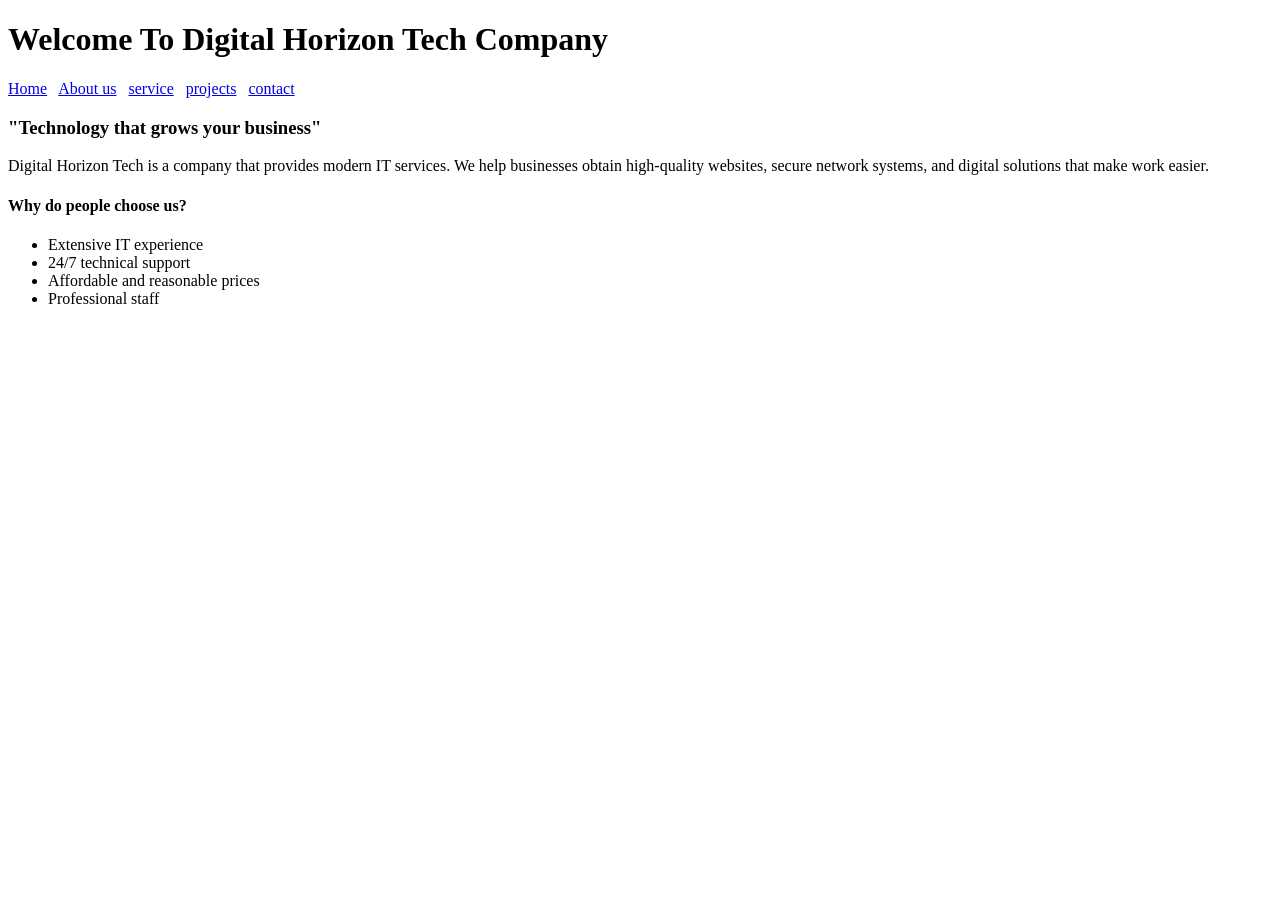
==== index.html @ 9963d119 "Add files via upload" ====
<!DOCTYPE html>
<html lang="en">
<head>
    <meta charset="UTF-8">
    <meta name="viewport" content="width=device-width, initial-scale=1.0">
    <title>abuubakar</title>
</head>
<body>
    <h1>Welcome To Digital Horizon Tech Company</h1>

    <nav> 
        <a href="index.html">Home</a>&nbsp;&nbsp;
        <a href="about.html">About us</a>&nbsp;&nbsp;
        <a href="service.html">service</a>&nbsp;&nbsp;
        <a href="projects.html">projects</a>&nbsp;&nbsp;
        <a href="contact.html">contact</a>
    </nav>

    
    <h3>"Technology that grows your business"</h3>
    
    <p>Digital Horizon Tech is a company that provides modern IT services. We help businesses obtain high-quality websites, secure network systems, and digital solutions that make work easier.</p>
<h4>Why do people choose us?</h4>
<ul>
    <li>Extensive IT experience</li>
    <li>24/7 technical support</li>
    <li>Affordable and reasonable prices</li>
    <li>Professional staff</li>
</ul>
 
</body>
</html>
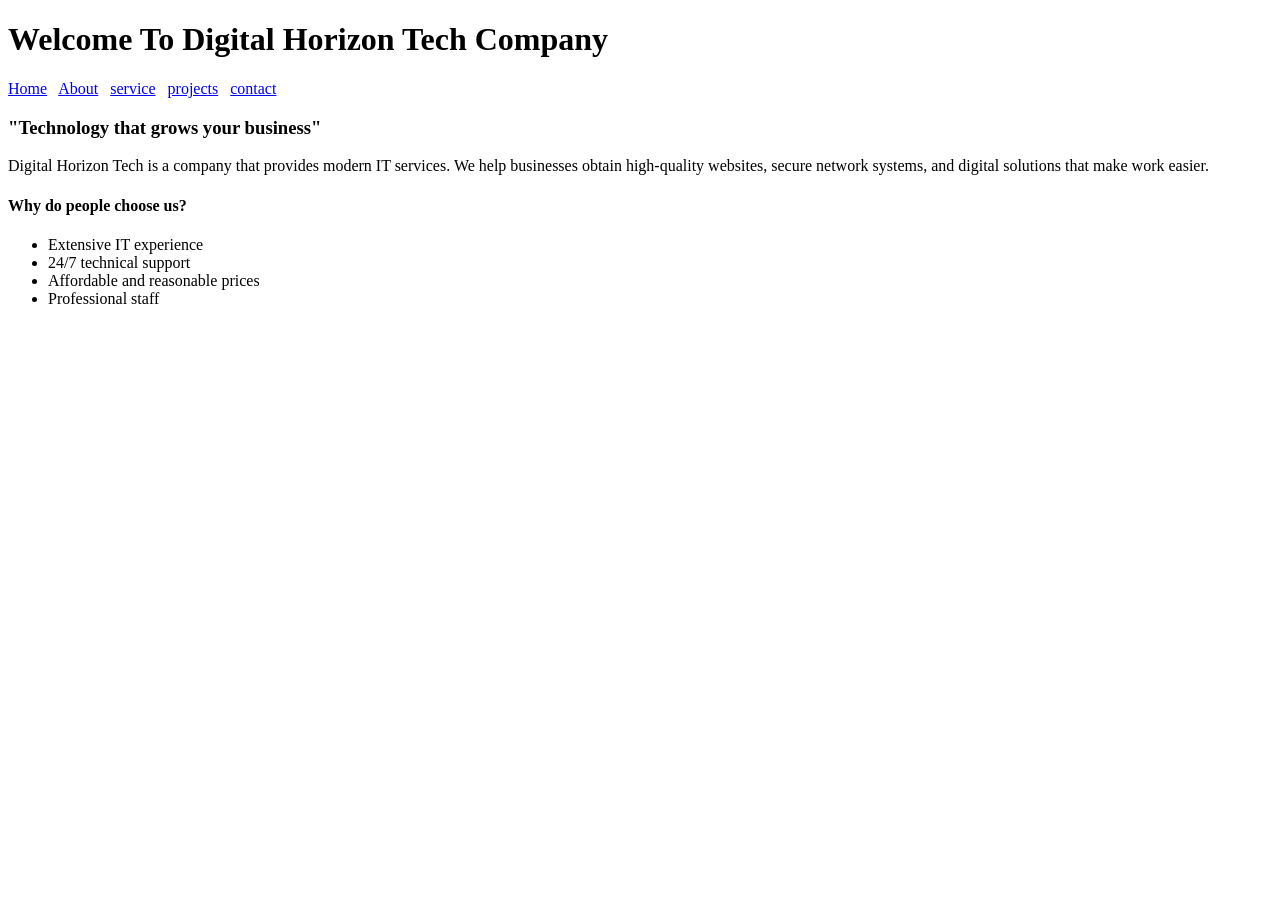
==== commit cef53e53: "Add files via upload" ====
--- a/index.html
+++ b/index.html
@@ -10,7 +10,7 @@
 
     <nav> 
         <a href="index.html">Home</a>&nbsp;&nbsp;
-        <a href="about.html">About us</a>&nbsp;&nbsp;
+        <a href="about.html">About</a>&nbsp;&nbsp;
         <a href="service.html">service</a>&nbsp;&nbsp;
         <a href="projects.html">projects</a>&nbsp;&nbsp;
         <a href="contact.html">contact</a>
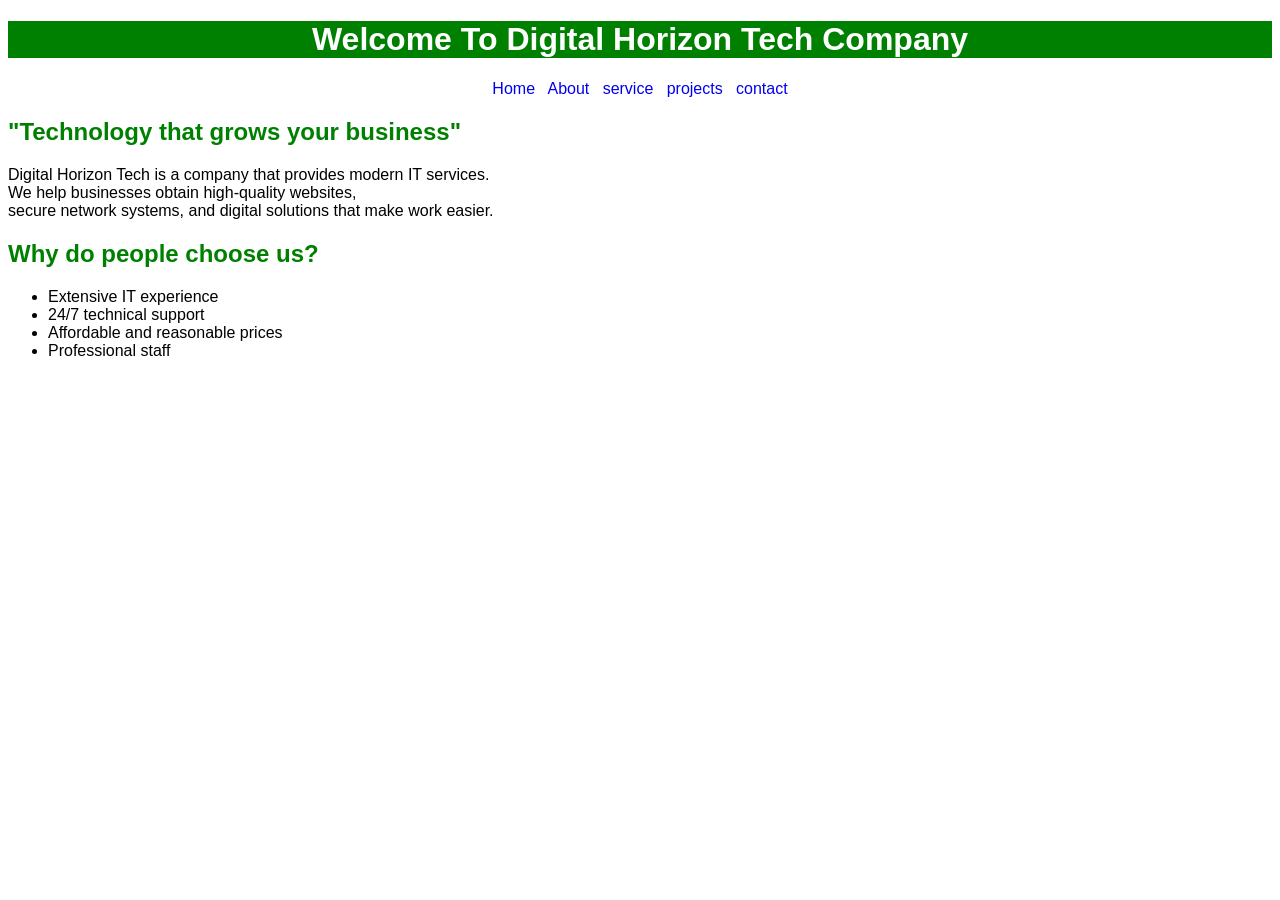
==== commit 340c3586: "Add files via upload" ====
--- a/index.html
+++ b/index.html
@@ -1,32 +1,37 @@
-<!DOCTYPE html>
+<!doctype html>
 <html lang="en">
-<head>
-    <meta charset="UTF-8">
-    <meta name="viewport" content="width=device-width, initial-scale=1.0">
-    <title>abuubakar</title>
-</head>
-<body>
+  <head>
+    <link rel="stylesheet" href="style.css" />
+    <meta charset="UTF-8" />
+    <meta name="viewport" content="width=device-width,initial-scale=1.0" />
+    <title>Digital Horizon Tech</title>
+  </head>
+  <body>
     <h1>Welcome To Digital Horizon Tech Company</h1>
-
-    <nav> 
+    <div>
+      <nav id="bakar">
         <a href="index.html">Home</a>&nbsp;&nbsp;
         <a href="about.html">About</a>&nbsp;&nbsp;
         <a href="service.html">service</a>&nbsp;&nbsp;
         <a href="projects.html">projects</a>&nbsp;&nbsp;
         <a href="contact.html">contact</a>
-    </nav>
+      </nav>
 
-    
-    <h3>"Technology that grows your business"</h3>
-    
-    <p>Digital Horizon Tech is a company that provides modern IT services. We help businesses obtain high-quality websites, secure network systems, and digital solutions that make work easier.</p>
-<h4>Why do people choose us?</h4>
-<ul>
-    <li>Extensive IT experience</li>
-    <li>24/7 technical support</li>
-    <li>Affordable and reasonable prices</li>
-    <li>Professional staff</li>
-</ul>
- 
-</body>
-</html>+      <h2 style="color: green">"Technology that grows your business"</h2>
+
+      <p>
+        Digital Horizon Tech is a company that provides modern IT services.
+        <br />
+        We help businesses obtain high-quality websites,<br />
+        secure network systems, and digital solutions that make work easier.
+      </p>
+      <h2 style="color: green">Why do people choose us?</h2>
+      <ul>
+        <li>Extensive IT experience</li>
+        <li>24/7 technical support</li>
+        <li>Affordable and reasonable prices</li>
+        <li>Professional staff</li>
+      </ul>
+    </div>
+  </body>
+</html>
--- a/style.css
+++ b/style.css
@@ -0,0 +1,15 @@
+body {
+  font-family: Arial, Helvetica, sans-serif;
+}
+#bakar {
+  text-align: center;
+}
+a {
+  text-decoration: none;
+}
+h1 {
+  text-align: center;
+  background-color: green;
+  color: white;
+  font-family: Arial, Helvetica, sans-serif;
+}
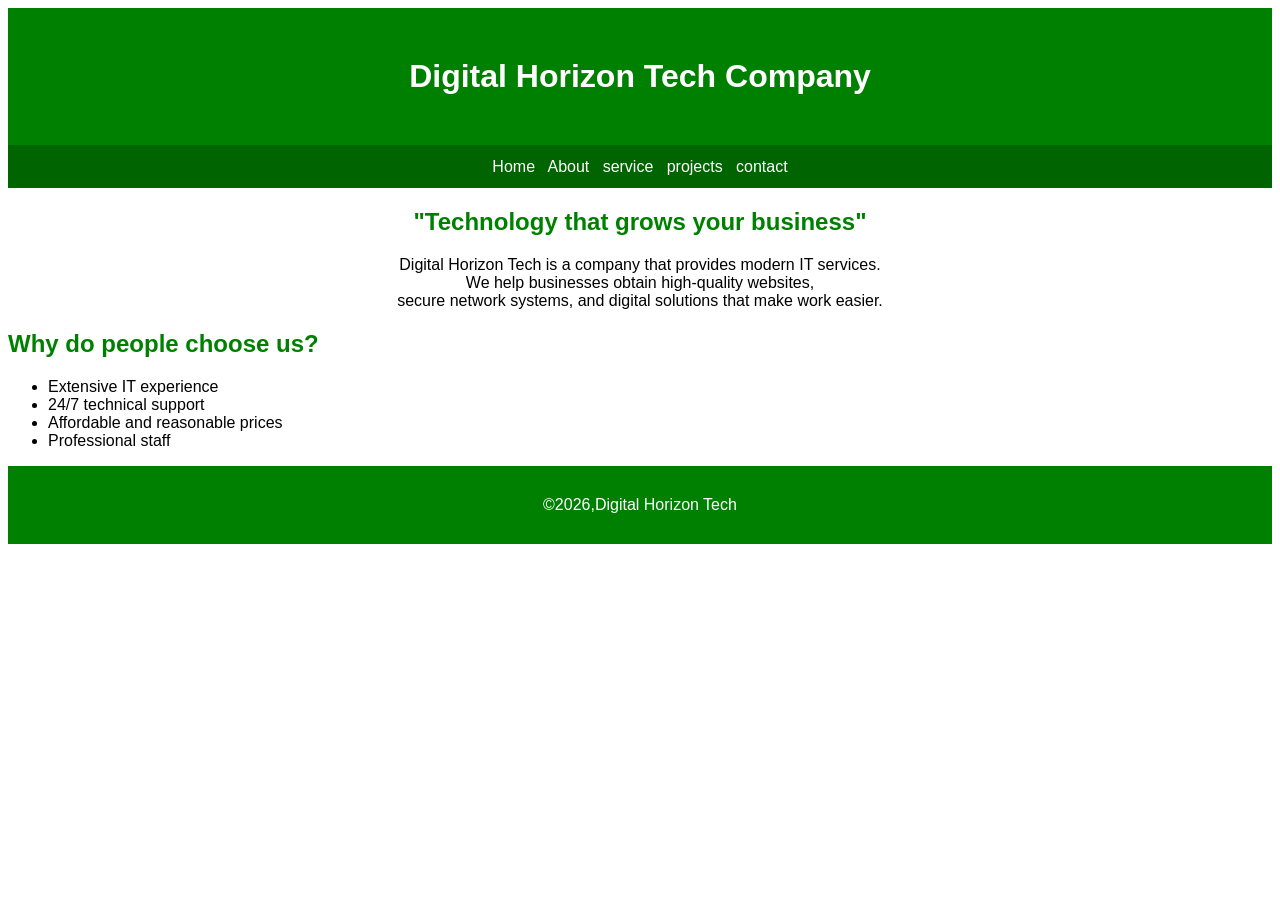
==== commit 566349cf: "Add files via upload" ====
--- a/index.html
+++ b/index.html
@@ -5,9 +5,15 @@
     <meta charset="UTF-8" />
     <meta name="viewport" content="width=device-width,initial-scale=1.0" />
     <title>Digital Horizon Tech</title>
+    <style>
+      #center {
+        color: green;
+        text-align: center;
+      }
+    </style>
   </head>
   <body>
-    <h1>Welcome To Digital Horizon Tech Company</h1>
+    <h1>Digital Horizon Tech Company</h1>
     <div>
       <nav id="bakar">
         <a href="index.html">Home</a>&nbsp;&nbsp;
@@ -17,9 +23,9 @@
         <a href="contact.html">contact</a>
       </nav>
 
-      <h2 style="color: green">"Technology that grows your business"</h2>
+      <h2 id="center">"Technology that grows your business"</h2>
 
-      <p>
+      <p style="text-align: center">
         Digital Horizon Tech is a company that provides modern IT services.
         <br />
         We help businesses obtain high-quality websites,<br />
@@ -33,5 +39,6 @@
         <li>Professional staff</li>
       </ul>
     </div>
+    <footer>&copy;2026,Digital Horizon Tech</footer>
   </body>
 </html>
--- a/style.css
+++ b/style.css
@@ -3,13 +3,24 @@
 }
 #bakar {
   text-align: center;
+  background-color: darkgreen;
+  padding: 1%;
 }
 a {
   text-decoration: none;
+  color: white;
 }
 h1 {
   text-align: center;
   background-color: green;
   color: white;
   font-family: Arial, Helvetica, sans-serif;
+  padding: 50px;
+  margin: 0%;
 }
+footer {
+  background-color: green;
+  color: white;
+  padding: 30px;
+  text-align: center;
+}
